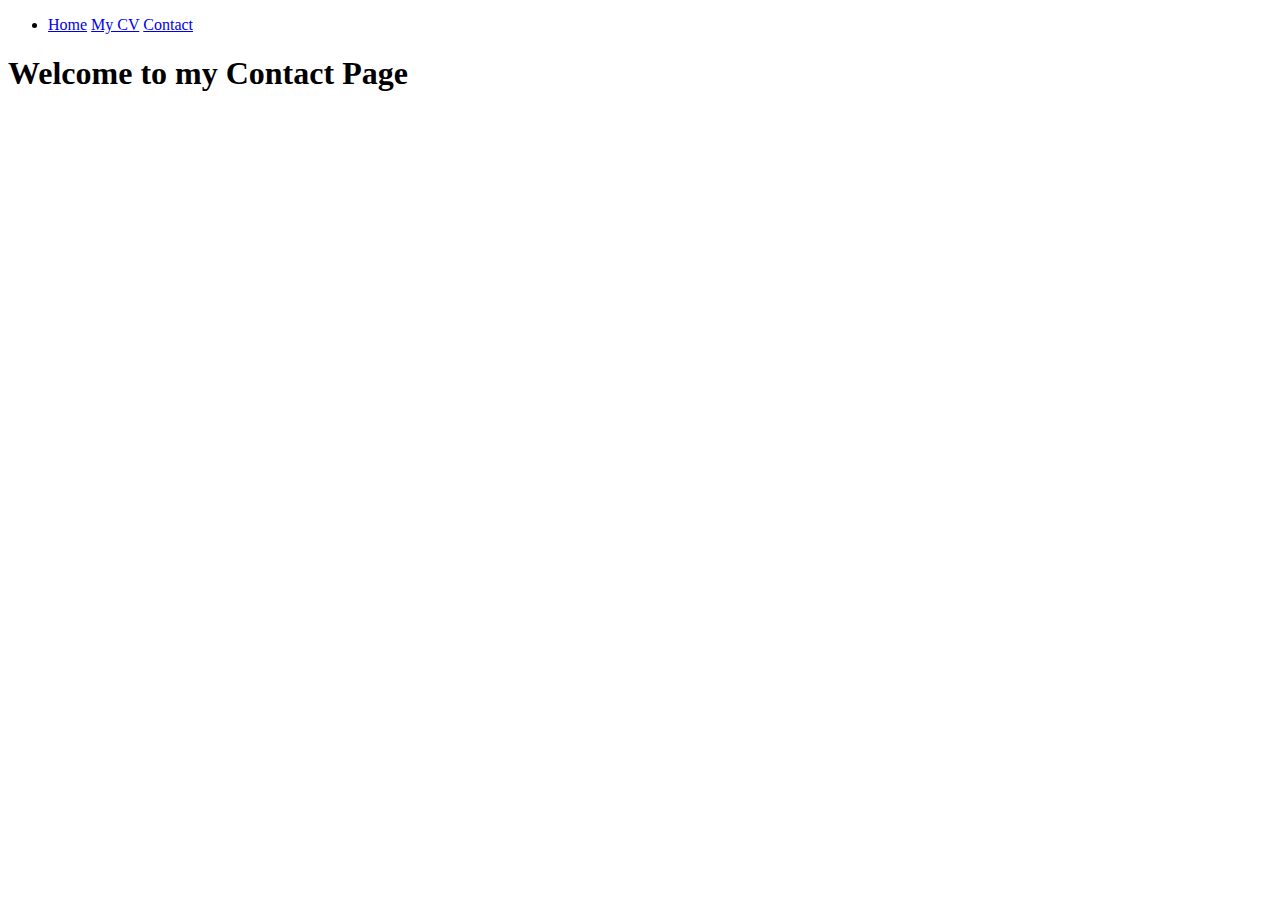
==== Contact.html @ e805a562 "initial working page" ====
<!DOCTYPE html>

<html>
    <head>
        <title>Contact</title>
        <script src="https://cdnjs.cloudflare.com/ajax/libs/jquery/3.4.1/jquery.js"></script>
        <script src="javascript/JavaScript.js"></script>
    </head>


    <body>

        <header>

            <div id = "navigationPanel" ></div>

        </header>

        <h1>Welcome to my Contact Page</h1>

    </body>

</html>
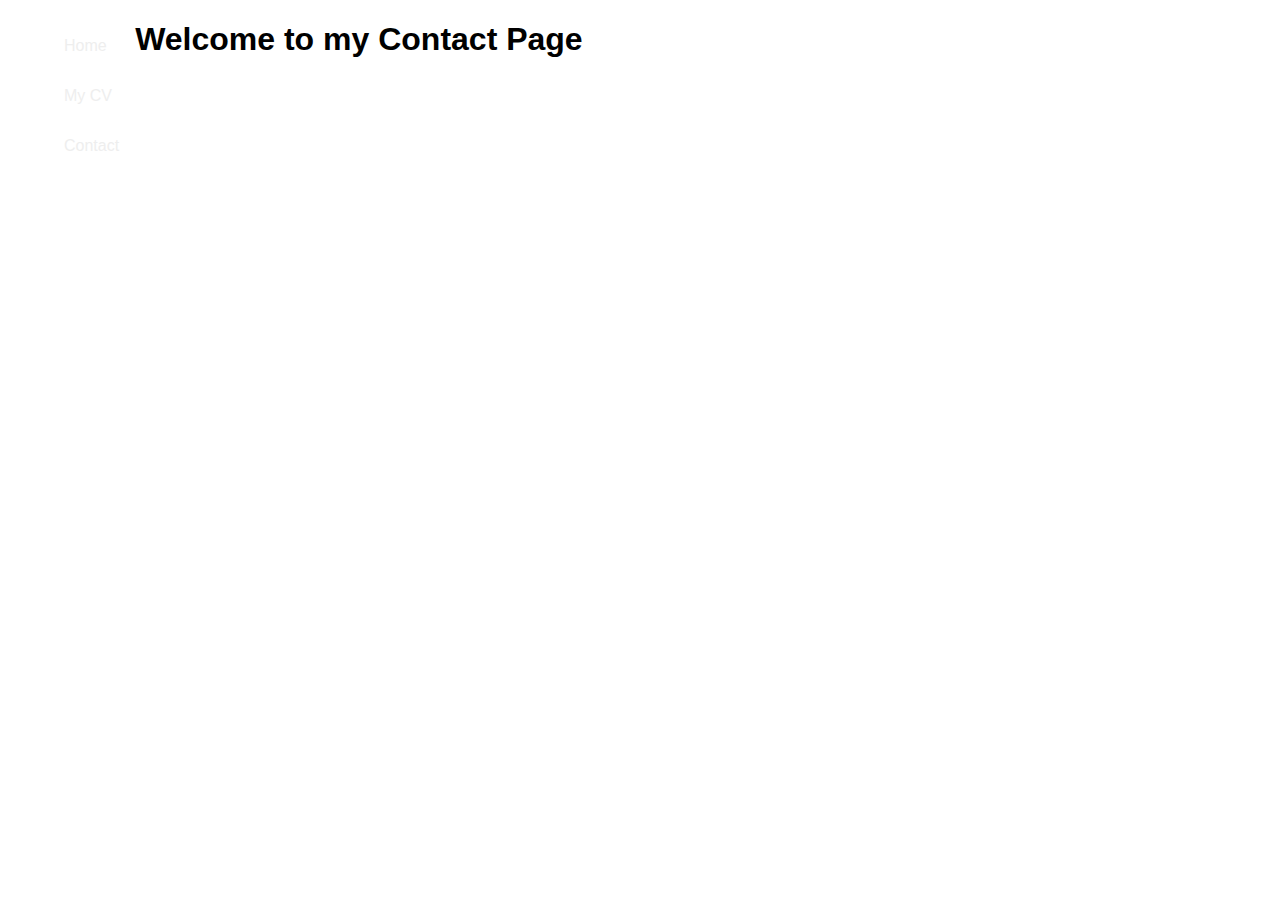
==== commit 18aa3bc3: "navbar9" ====
--- a/Contact.html
+++ b/Contact.html
@@ -4,7 +4,7 @@
     <head>
         <title>Contact</title>
         <script src="https://cdnjs.cloudflare.com/ajax/libs/jquery/3.4.1/jquery.js"></script>
-        <script src="javascript/JavaScript.js"></script>
+        <link href="css/styling.css" rel="stylesheet">
     </head>
 
 
@@ -18,6 +18,7 @@
 
         <h1>Welcome to my Contact Page</h1>
 
+        <script src="javascript/JavaScript.js"></script>
     </body>
 
 </html>--- a/css/styling.css
+++ b/css/styling.css
@@ -0,0 +1,31 @@
+
+body, * {
+    font-family : "Arial", sans-serif;
+    box-sizing: border-box;
+} 
+
+.menu {
+    background-color : #666;
+    list-style : none;
+    margin: 0;
+}
+
+.menu-item {
+    float: left;
+}
+
+.menu-item a {
+    color: #eee;
+    text-decoration: none;
+    display: block;
+    padding: 1em;
+}
+
+.menu-item a:hover {
+    color: #333;
+    background-color: #fff;
+}
+
+.cf {
+    clear: both;
+}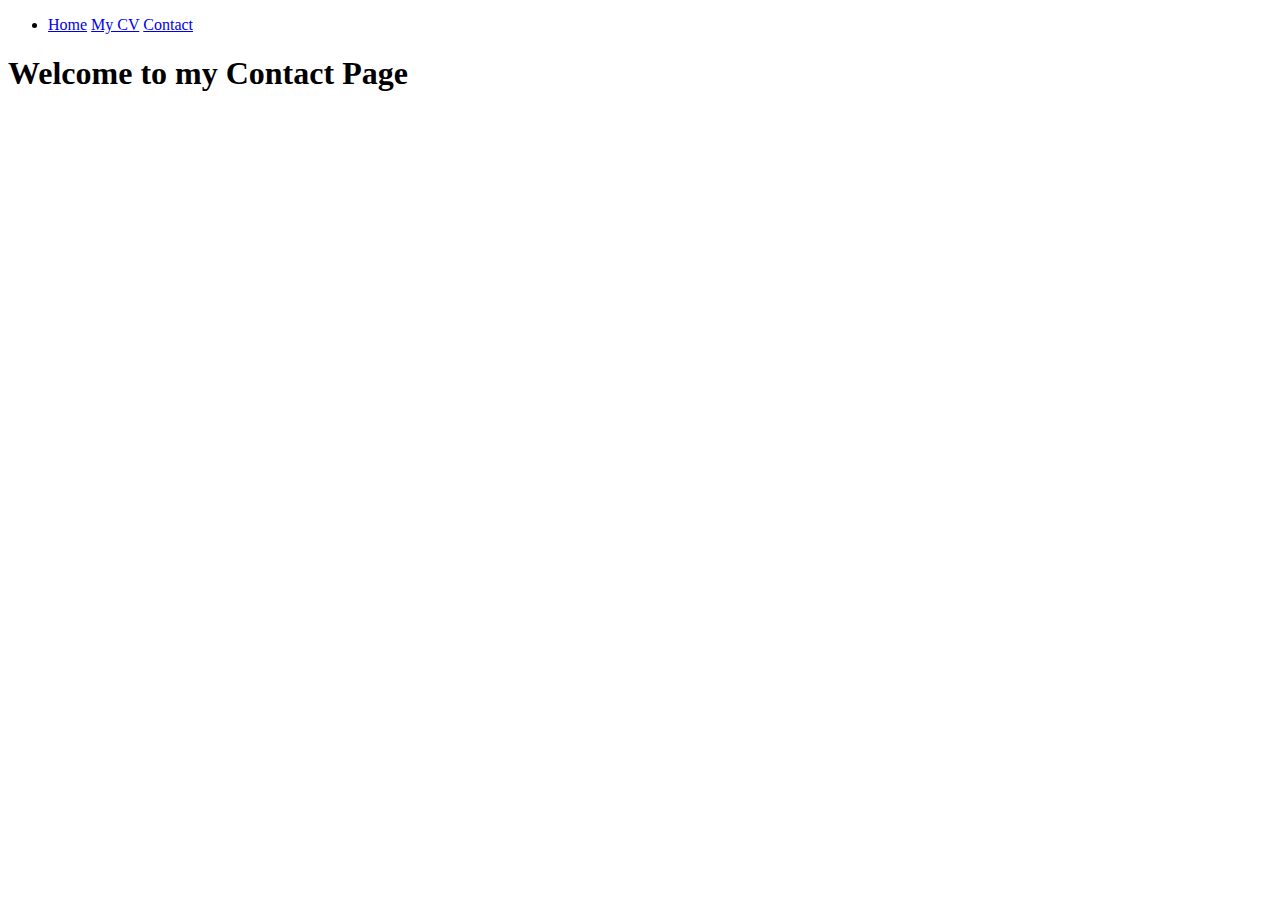
==== commit ff6d717e: "navbar15" ====
--- a/Contact.html
+++ b/Contact.html
@@ -4,7 +4,7 @@
     <head>
         <title>Contact</title>
         <script src="https://cdnjs.cloudflare.com/ajax/libs/jquery/3.4.1/jquery.js"></script>
-        <link href="css/styling.css" rel="stylesheet">
+       
     </head>
 
 
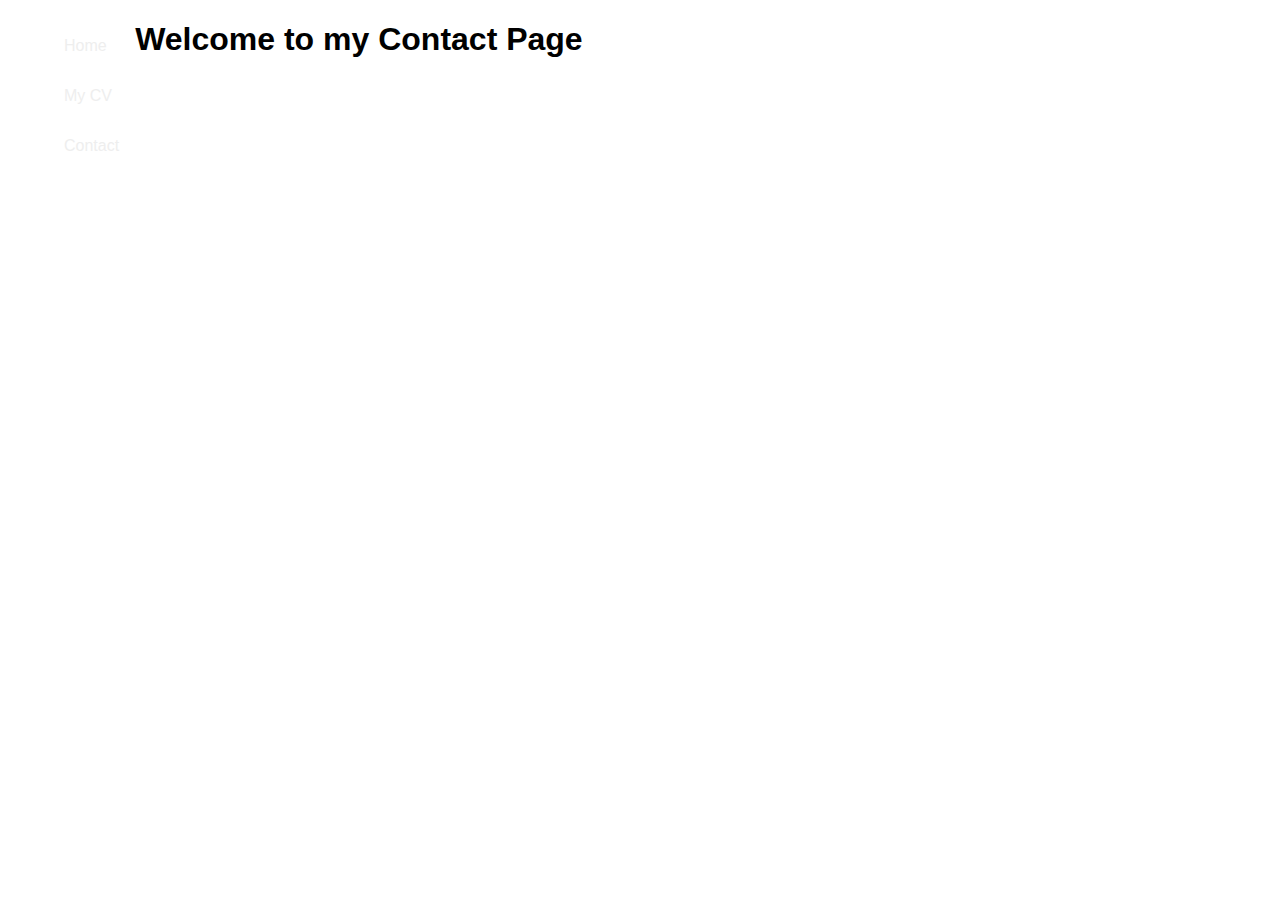
==== commit d9316c5a: "navbar20" ====
--- a/Contact.html
+++ b/Contact.html
@@ -4,17 +4,13 @@
     <head>
         <title>Contact</title>
         <script src="https://cdnjs.cloudflare.com/ajax/libs/jquery/3.4.1/jquery.js"></script>
-       
+        <link href="css/styling.css" rel="stylesheet">
     </head>
 
 
     <body>
-
-        <header>
-
             <div id = "navigationPanel" ></div>
 
-        </header>
 
         <h1>Welcome to my Contact Page</h1>
 
--- a/css/styling.css
+++ b/css/styling.css
@@ -0,0 +1,31 @@
+
+body, * {
+    font-family : "Arial", sans-serif;
+    box-sizing: border-box;
+} 
+
+.menu {
+    background-color : #666;
+    list-style : none;
+    margin: 0;
+}
+
+.menu-item {
+    float: left;
+}
+
+.menu-item a {
+    color: #eee;
+    text-decoration: none;
+    display: block;
+    padding: 1em;
+}
+
+.menu-item a:hover {
+    color: #333;
+    background-color: #fff;
+}
+
+.cf {
+    clear: both;
+}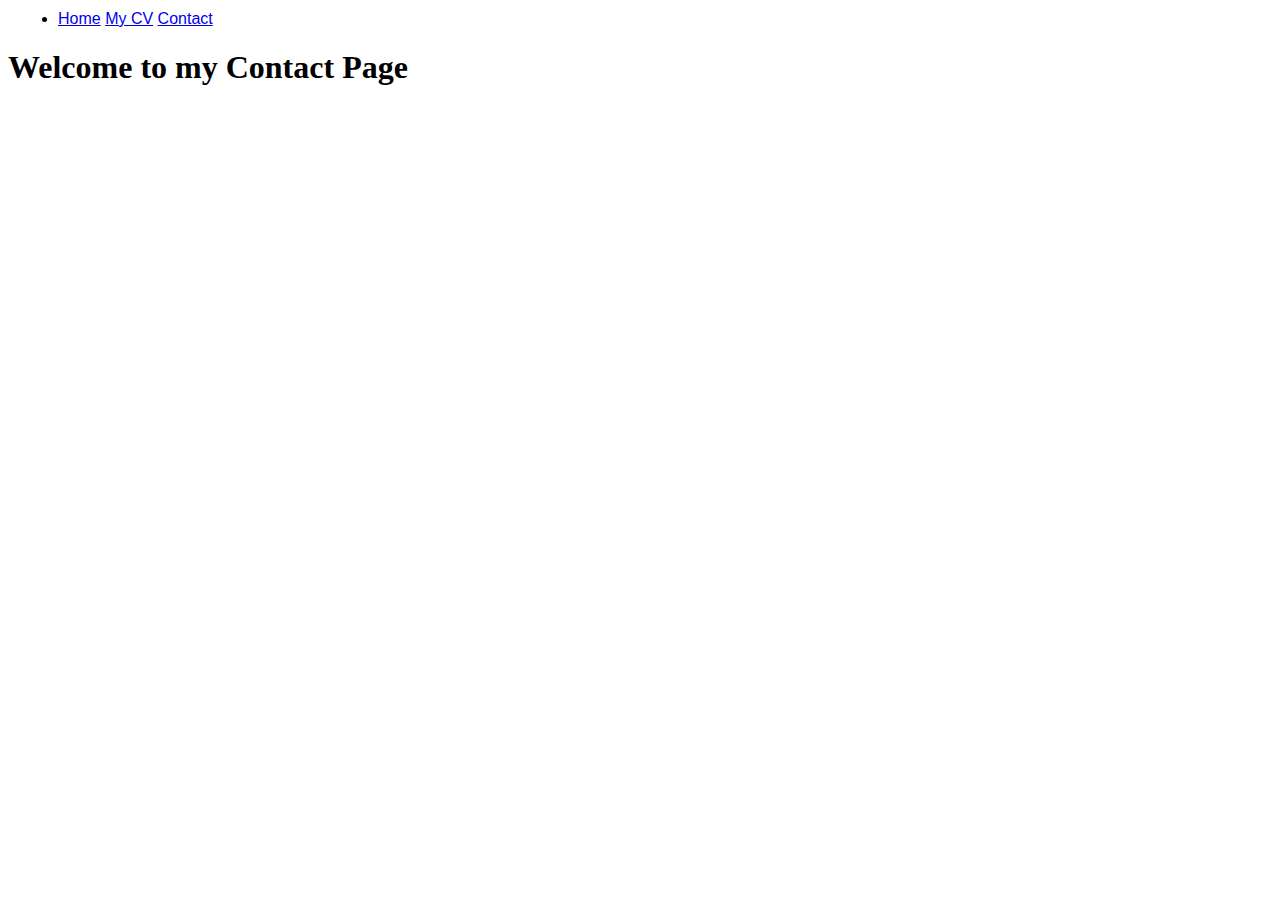
==== commit 98f629f2: "navbar26" ====
--- a/Contact.html
+++ b/Contact.html
@@ -9,7 +9,7 @@
 
 
     <body>
-            <div id = "navigationPanel" ></div>
+            <nav id = "navigationPanel" ></nav>
 
 
         <h1>Welcome to my Contact Page</h1>
--- a/css/styling.css
+++ b/css/styling.css
@@ -1,31 +1,26 @@
 
-body, * {
-    font-family : "Arial", sans-serif;
-    box-sizing: border-box;
-} 
-
-.menu {
-    background-color : #666;
-    list-style : none;
-    margin: 0;
+#main-menu {
+    margin: 10px;
+	width: 900px;
+	font-family: sans-serif;
 }
 
-.menu-item {
-    float: left;
+
+#mainMenu li {
+	display:block;
+	width:120px;
+	float:left;
+	margin-left:2px;
+	border:1px solid #000;
 }
 
-.menu-item a {
-    color: #eee;
-    text-decoration: none;
-    display: block;
-    padding: 1em;
+
+#mainMenu a {
+	display:block;
+	padding:3px;
+	text-decoration:none;
+	background-color:#fff;
+	color:#009;
 }
+			
 
-.menu-item a:hover {
-    color: #333;
-    background-color: #fff;
-}
-
-.cf {
-    clear: both;
-}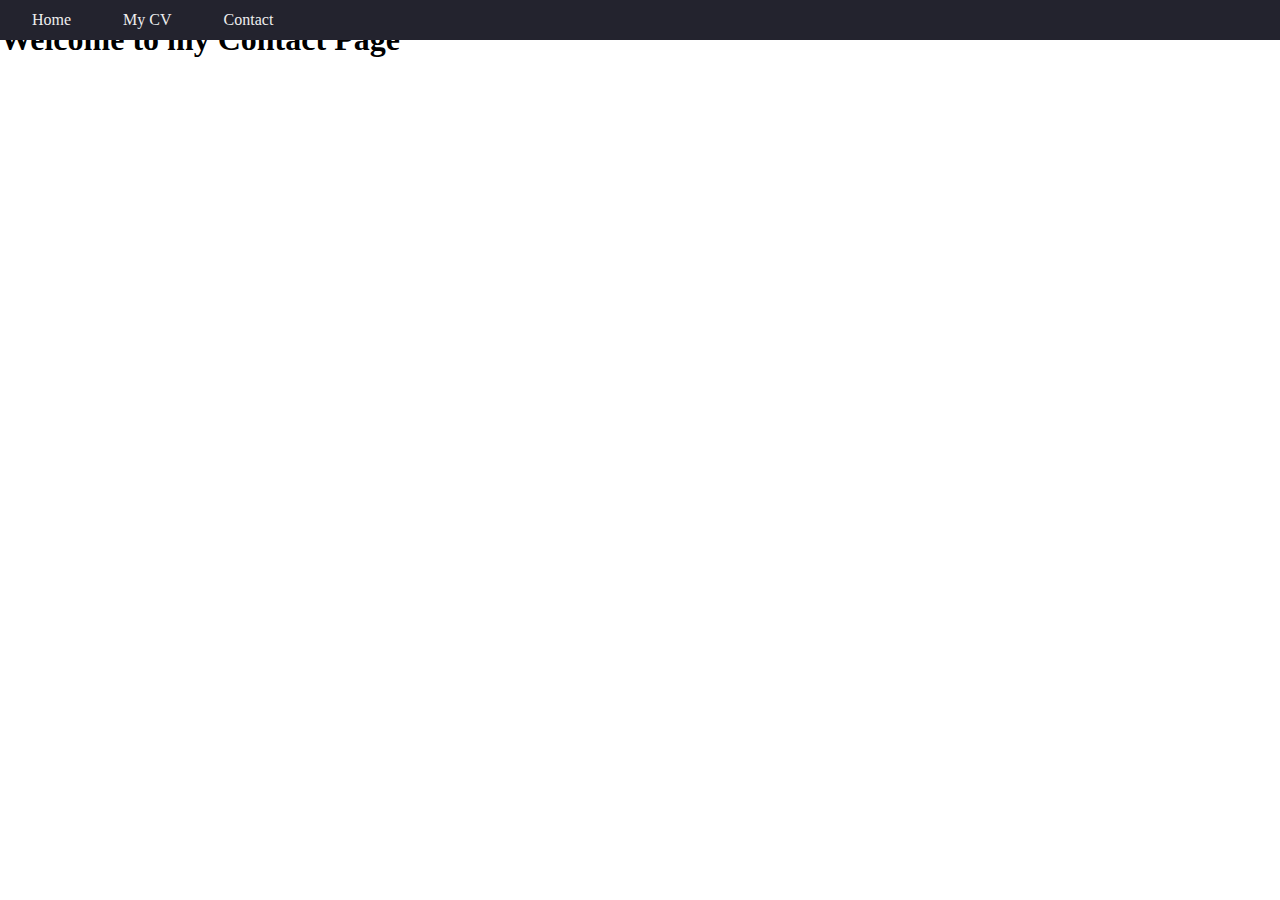
==== commit 56ed784b: "nav bar all pages" ====
--- a/Contact.html
+++ b/Contact.html
@@ -4,17 +4,21 @@
     <head>
         <title>Contact</title>
         <script src="https://cdnjs.cloudflare.com/ajax/libs/jquery/3.4.1/jquery.js"></script>
+        
         <link href="css/styling.css" rel="stylesheet">
+        <link href="css/navbar.css" rel="stylesheet">
+
+        <script src="javascript/JavaScript.js"></script>
     </head>
 
 
     <body>
-            <nav id = "navigationPanel" ></nav>
+        <div id="nav-placeholder"></div>
 
 
         <h1>Welcome to my Contact Page</h1>
 
-        <script src="javascript/JavaScript.js"></script>
+        
     </body>
 
 </html>--- a/css/styling.css
+++ b/css/styling.css
@@ -1,26 +1,23 @@
 
-#main-menu {
-    margin: 10px;
-	width: 900px;
-	font-family: sans-serif;
-}
-
-
-#mainMenu li {
-	display:block;
-	width:120px;
-	float:left;
-	margin-left:2px;
-	border:1px solid #000;
-}
-
-
-#mainMenu a {
-	display:block;
-	padding:3px;
-	text-decoration:none;
-	background-color:#fff;
-	color:#009;
-}
-			
-
+:root {
+    font-size: 16px;
+    font-family: 'Open Sans';
+    --text-primary: #b6b6b6;
+    --text-secondary: #ececec;
+    --bg-primary: #23232e;
+    --bg-secondary: #121218;
+    
+    
+    }
+    
+    body {
+        color: black;
+        background-color: white;
+        margin: 0;
+        padding: 0;
+    }
+    
+    main {
+        margin-top: 4rem;
+        padding: 1rem;
+    }--- a/css/navbar.css
+++ b/css/navbar.css
@@ -0,0 +1,44 @@
+
+
+
+.navbar {
+    margin: 0;
+    top: 0;
+    height: 2.5rem;
+    width: 100vw;
+    position: fixed;
+    background-color: var(--bg-primary);
+}
+
+.navbar-nav {
+    list-style: none;
+    padding: 0;
+    padding-left: 1rem;
+    margin: 0;
+    display: flex;
+    flex-direction: row;
+    align-items: center;
+    height: 100%;
+}
+
+.navbar-nav li {
+    margin-right: 20px;
+}
+
+.nav-item a {
+    color: #eee;
+    text-decoration: none;
+    display: block;
+    padding: 1em;
+    transition: 400ms;
+}
+
+.nav-item a:hover {
+    color: #333;
+    background-color: #fff;
+    transition: 400ms;
+}
+
+
+
+
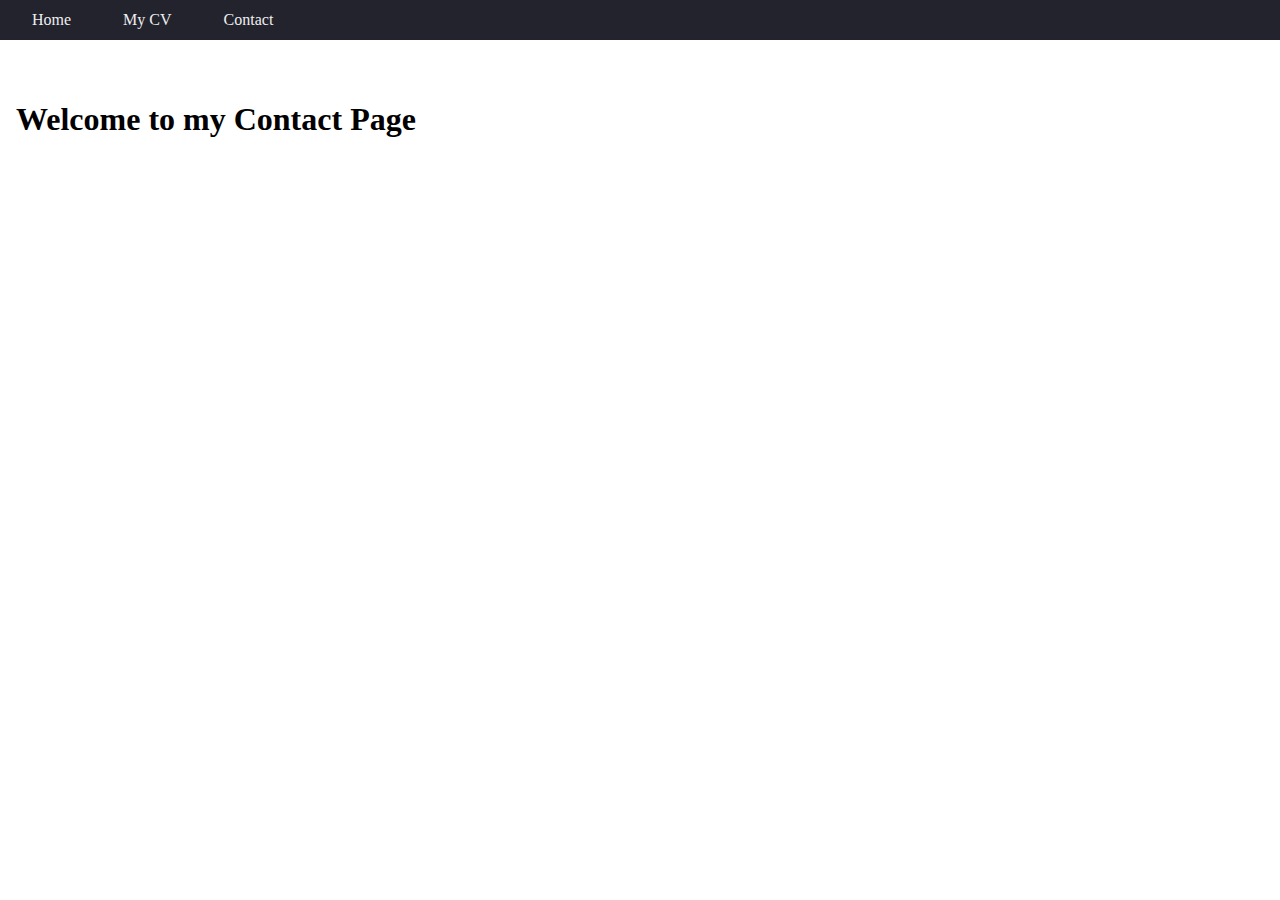
==== commit 19d604f3: "nav bar all pages2" ====
--- a/Contact.html
+++ b/Contact.html
@@ -2,7 +2,7 @@
 
 <html>
     <head>
-        <title>Contact</title>
+        <title>Matias Wallenius</title>
         <script src="https://cdnjs.cloudflare.com/ajax/libs/jquery/3.4.1/jquery.js"></script>
         
         <link href="css/styling.css" rel="stylesheet">
@@ -15,9 +15,9 @@
     <body>
         <div id="nav-placeholder"></div>
 
-
+    <main>
         <h1>Welcome to my Contact Page</h1>
-
+    </main>
         
     </body>
 
